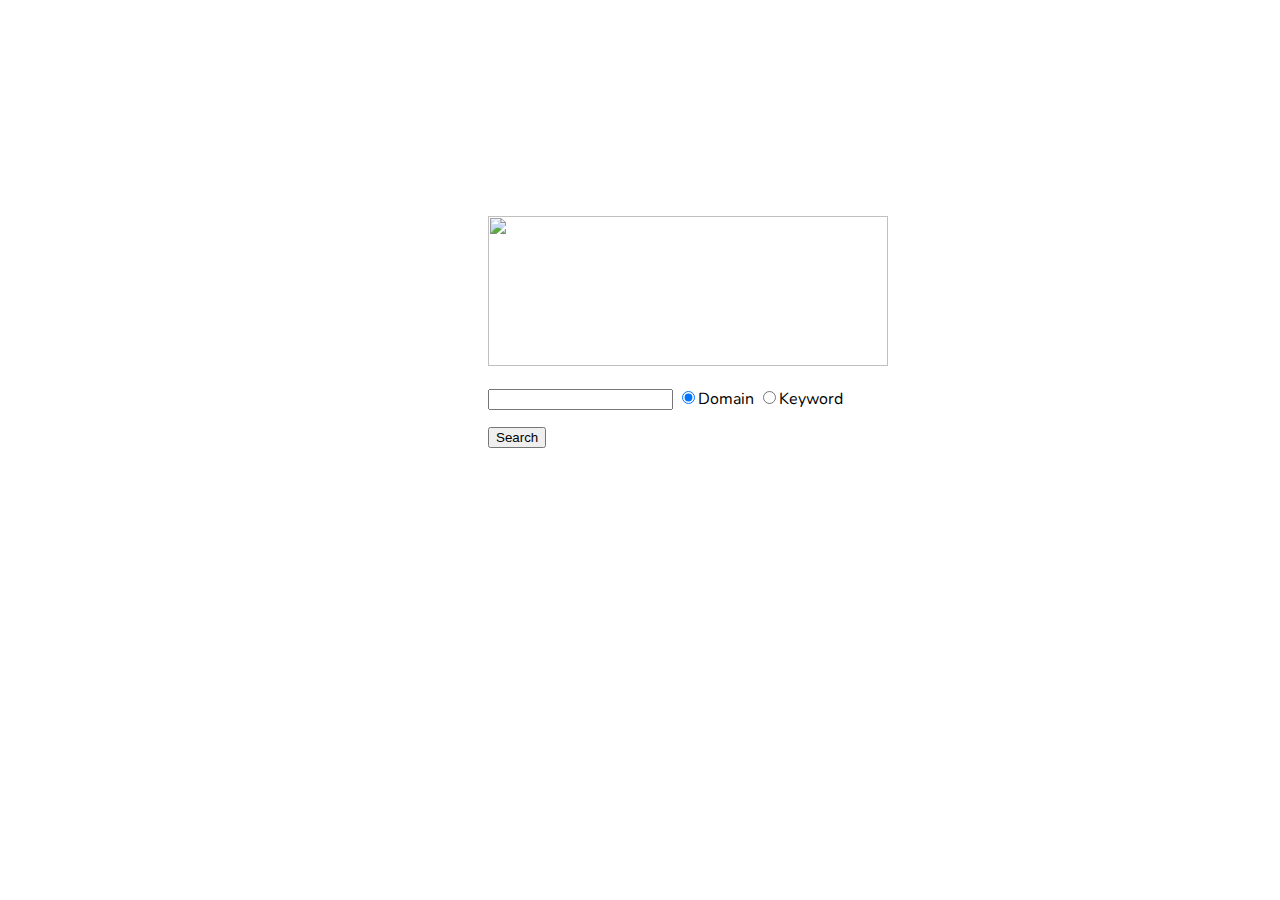
==== src/portal/templates/index.html @ bcaf6b86 "home page" ====
<!DOCTYPE html>
<html>
<head>
	<title>ML Project</title>
	<link rel="stylesheet" href="/static/bootstrap/css/bootstrap.css" type="text/css">
	<link rel="stylesheet" href="/static/bootstrap/css/bootstrap-theme.css" type="text/css">
	<link href="https://fonts.googleapis.com/css?family=Nunito" rel="stylesheet">

	<style type="text/css">
		body {
			font-family: 'Nunito', sans-serif;
			    height: 100%;
		}
		.container_align{
		    height: 100%;
		    display: flex;
		    margin-top: 200px;
		    margin-left: 480px;
		    /*justify-content: center;*/
		    align-items: center;
		}
		.img{
			margin-top: 1em;
			height: 150px;
			width: 400px;
		}
	</style>
</head>


<body> 
	<div class="container container_align">
		<div class="row">
			<img class="img" src="/static/logo2.png" class="img-responsive"/>
			<form action = "http://localhost:5000/result" method = "POST">
				 <p><input type = "text" name = "Name" />
				 	<label><input type="radio" name="criteria" value="domain" checked>Domain</label>
					<label><input type="radio" name="criteria" value="keyword">Keyword</label>
				 </p>
				 <input type = "submit" value = "Search" />
			</form>
		</div>
	</div>
</body>
</html>
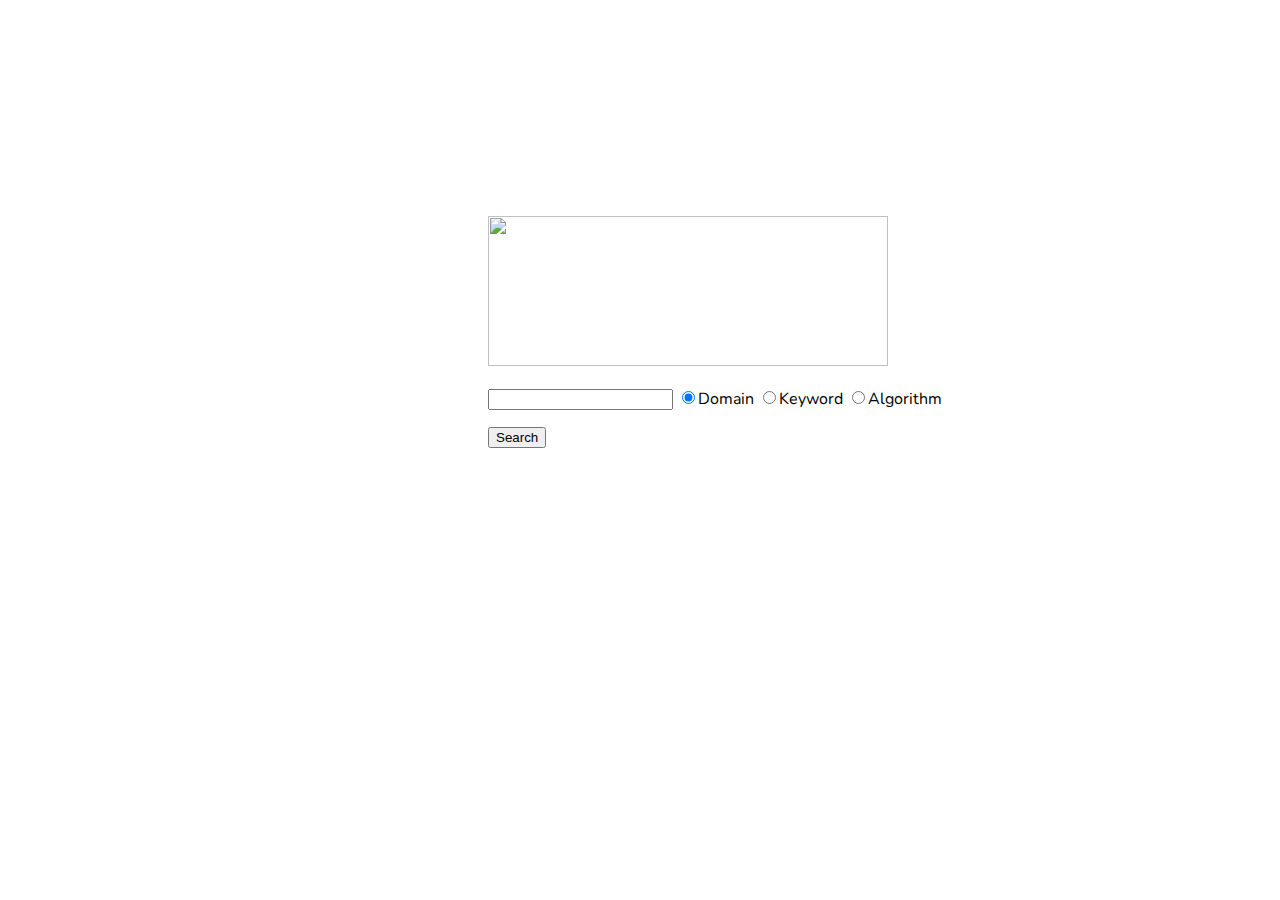
==== commit 882a87f4: "algorithm search" ====
--- a/src/portal/templates/index.html
+++ b/src/portal/templates/index.html
@@ -36,6 +36,7 @@
 				 <p><input type = "text" name = "Name" />
 				 	<label><input type="radio" name="criteria" value="domain" checked>Domain</label>
 					<label><input type="radio" name="criteria" value="keyword">Keyword</label>
+					<label><input type="radio" name="criteria" value="algorithm">Algorithm</label>
 				 </p>
 				 <input type = "submit" value = "Search" />
 			</form>
